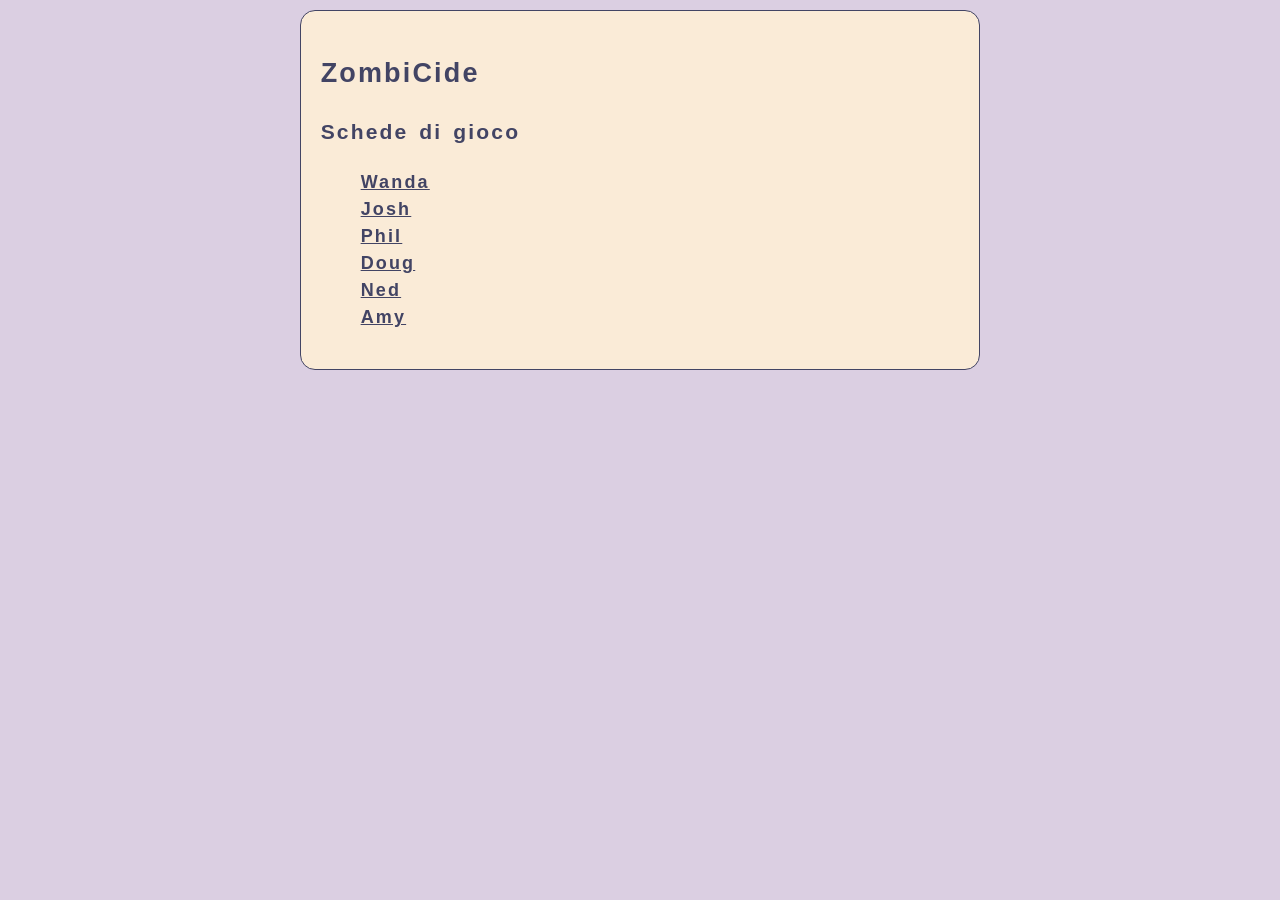
==== index.html @ 42766d08 "Add files via upload" ====
<!DOCTYPE html>
<html lang="it">
<head>
    <meta charset="UTF-8">
    <meta name="viewport" content="width=device-width, initial-scale=1.0">
    <link rel="stylesheet" href="../../../style.css">
    <script src="../../../componenti.js?v=1.9" defer></script>
    <title>Giochiamoci! - ZombiCide - home</title>
</head>
<body>
    <header-sito></header-sito>
    <main>
        <section>
            <h2>ZombiCide</h2>
    
            <h3>Schede di gioco</h3>
            <ul>
                <a href="Wanda_overview.html">Wanda</a><BR>
                <a hRef="Josh_overview.html">Josh</a><BR>
                <a hRef="Phil_overview.html">Phil</a><BR>
                <a hRef="Doug_overview.html">Doug</a><BR>
                <a hRef="Ned_overview.html">Ned</a><BR>
                <a hRef="Amy_overview.html">Amy</a><BR>
            </ul>
        </section>
    </main>
    <footer-sito></footer-sito>   
</body>
</html>
---- style.css ----
body{
  background-color: #DBCFE2; /* Colore di sfondo */
  margin: 0;
  padding: 0px;
  margin:auto;

  font-family: Verdana, Geneva, Tahoma, sans-serif;
  color: #424464;          /* Colore del testo */
  font-size: 18px;            /* Dimensione consigliata tra 16px e 20px */
  line-height: 1.5;           /* Interlinea ampia */
  letter-spacing: 0.12em;     /* Spazio tra lettere */
  word-spacing: 0.16em;       /* Spazio tra parole */
  text-align: left;           /* MAI giustificato */
  margin-bottom: 2em;         /* Spazio tra paragrafi */
  max-width: 70ch;            /* Righe non troppo lunghe (max 70 caratteri) */
}

header, section, footer {
  background-color:antiquewhite;
  padding: 20px;
  margin: 10px;
  border-radius: 15px;
  border: 1px solid #424464; /* Bordo scuro per contrastare con lo sfondo chiaro */
}

/* header {
  position: sticky;
  top: 0;
  z-index: 1000; /* Serve a farlo stare sopra agli altri elementi
} */

html {
  scroll-behavior: smooth;
}

/* Di base le tendine sono nascoste */
.tendina {
    display: none;
    position: absolute;
    list-style: none;
    padding: 0;
    margin: 0;
    background-color: #f4ebd9; /* Il tuo colore pergamena */
    border: 1px solid #424464; /* Bordo scuro per contrastare con lo sfondo chiaro */
}

/* Mostra la tendina SOLO quando il bottone è cliccato (:focus) 
   o quando la tastiera è attiva dentro la voce (:focus-within) */
.voce-tendina:focus-within .tendina {
    display: block;
}

/* Stile base per far sembrare il bottone un elemento del menù */
.bottone-menu {
    background: none;
    border: none;
    font-family: inherit;
    font-size: inherit;
    color: inherit;
    cursor: pointer;
    padding: 0;
}

/* 1. Forza le scritte (label) ad andare a capo e crea un po' di spazio sotto */
form label {
    display: block;
    margin-bottom: 5px;
    font-weight: bold; /* Opzionale: rende le etichette più leggibili */
}

/* 2. Allarga i campi di testo al massimo della sezione e li manda a capo */
form input[type="text"],
form input[type="email"],
form select,
form textarea {
    display: block;
    width: 100%; /* Occupa tutta la larghezza della section */
    box-sizing: border-box; /* FONDAMENTALE: include padding e bordi nel calcolo del 100% */
    padding: 10px; /* Spazio interno per non far toccare il testo ai bordi */
    margin-bottom: 15px; /* Spazio tra un campo e l'altro */
    border: 1px solid #424464; /* Bordo scuro per contrastare con lo sfondo chiaro */
    border-radius: 4px;
    background-color: #E6DCEB; /* Colore di sfondo per i campi */
}

/* 3. Stile base per il bottone di invio (opzionale) */
form button {
    padding: 10px 20px;
    cursor: pointer;
}

/* 1. Allinea il logo a sinistra e il blocco testi a destra */
.header-main-box {
    display: flex;
    align-items: center; /* Centra verticalmente il logo rispetto all'intero blocco di testo */
    gap: 30px;           /* Spazio orizzontale tra il logo e i testi */
}

/* 2. Forza i testi a svilupparsi dall'alto verso il basso (colonna) */
.testi-header {
    display: flex;
    flex-direction: column; 
    gap: 5px;            /* Spazio verticale tra l'H1 e il motto */
}

/* 3. Pulizia dei margini predefiniti dei testi per evitare disallineamenti */
.testi-header h1,
.testi-header .motto {
    margin: 0;
}

/* 4. Dimensioni del logo */
.logo {
    max-height: 10ch;    /* Regola l'altezza in base a quanto vuoi grandi i testi */
    width: auto;
}

/* --- REGOLE PER MOBILE (Schermi sotto i 480px) --- */
@media (max-width: 800px) {
    
    /* Forza il logo a stare SOPRA e i testi SOTTO, tutto centrato */
    .header-main-box {
        flex-direction: column; 
        align-items: center;    /* Centra il logo e il blocco testi orizzontalmente */
        text-align: center;     /* Centra il testo dentro all'H1 e al p */
        gap: 12px;              /* Spazio verticale tra il logo e il titolo */
    }

    /* Rimpicciolisci il logo per non rubare troppo spazio verticale */
    .logo {
        max-height: 100px;
        width: auto;
    }

    /* Gestione dei font per evitare che le parole si spezzino male */
    .testi-header h1 {
        font-size: 1.6rem;
        line-height: 1.2;
    }

    .testi-header .motto {
        font-size: 0.95rem;
        line-height: 1.4;
        margin-top: 5px;
    }
}

nav {
  margin-top: 20px;
}

a {
  color: #424464;
  font-weight: bold;
  text-decoration: underline;
  transition: color 0.3s, border 0.3s; /* Transizione fluida per colore e bordo */
}

a:hover {
  color: #736754;
  border: 3px solid #736754;
}

button, input[type="reset"] {
  font-family: Verdana, Geneva, Tahoma, sans-serif;
  font-weight: bold;
  background-color: #E6DCEB;
  color: #424464;
  border: solid 2px #424464;
  padding: 10px 20px;
  cursor: pointer;
  font-size: 16px;
  border-radius: 10px;
}

.gioco-di-ruolo, .home-link-box, .escape-room, .gioco-da-tavolo, .videogioco, .accessibile, details {
  padding: 5px 15px;
  border: 1px solid #424464;
  border-radius: 10px;
  background-color: #DBCFE2;
  margin-bottom: 10px;
}

details {
  cursor: pointer;
}

/* h3 {
  padding-left: 10px;
} */

summary {
  font-weight: bold;
}

.escape-room {
  background-color: #CDDFE6;
}

.gioco-da-tavolo {
  background-color: #EDD4AD;
}

.videogioco {
  background-color: #DAE8D2;
}

.gioco-di-ruolo {
  background-color: #F5D1D1;
}
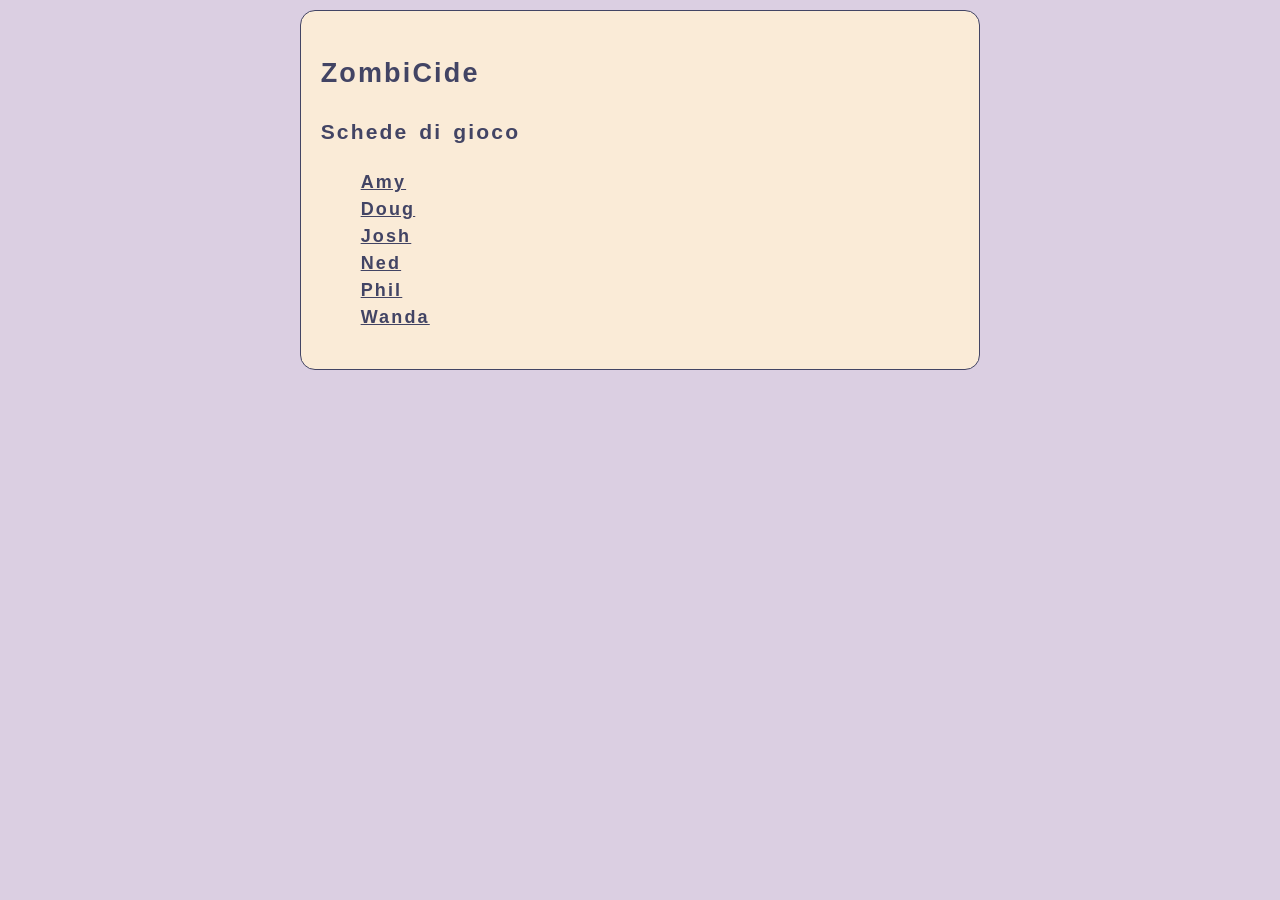
==== commit ba7c4698: "Reorder character links in index.html" ====
--- a/index.html
+++ b/index.html
@@ -3,8 +3,7 @@
 <head>
     <meta charset="UTF-8">
     <meta name="viewport" content="width=device-width, initial-scale=1.0">
-    <link rel="stylesheet" href="../../../style.css">
-    <script src="../../../componenti.js?v=1.9" defer></script>
+    <link rel="stylesheet" href="style.css">
     <title>Giochiamoci! - ZombiCide - home</title>
 </head>
 <body>
@@ -15,12 +14,12 @@
     
             <h3>Schede di gioco</h3>
             <ul>
+                <a hRef="Amy_overview.html">Amy</a><BR>
+                <a hRef="Doug_overview.html">Doug</a><BR>
+                <a hRef="Josh_overview.html">Josh</a><BR>
+                <a hRef="Ned_overview.html">Ned</a><BR>
+                <a hRef="Phil_overview.html">Phil</a><BR>
                 <a href="Wanda_overview.html">Wanda</a><BR>
-                <a hRef="Josh_overview.html">Josh</a><BR>
-                <a hRef="Phil_overview.html">Phil</a><BR>
-                <a hRef="Doug_overview.html">Doug</a><BR>
-                <a hRef="Ned_overview.html">Ned</a><BR>
-                <a hRef="Amy_overview.html">Amy</a><BR>
             </ul>
         </section>
     </main>
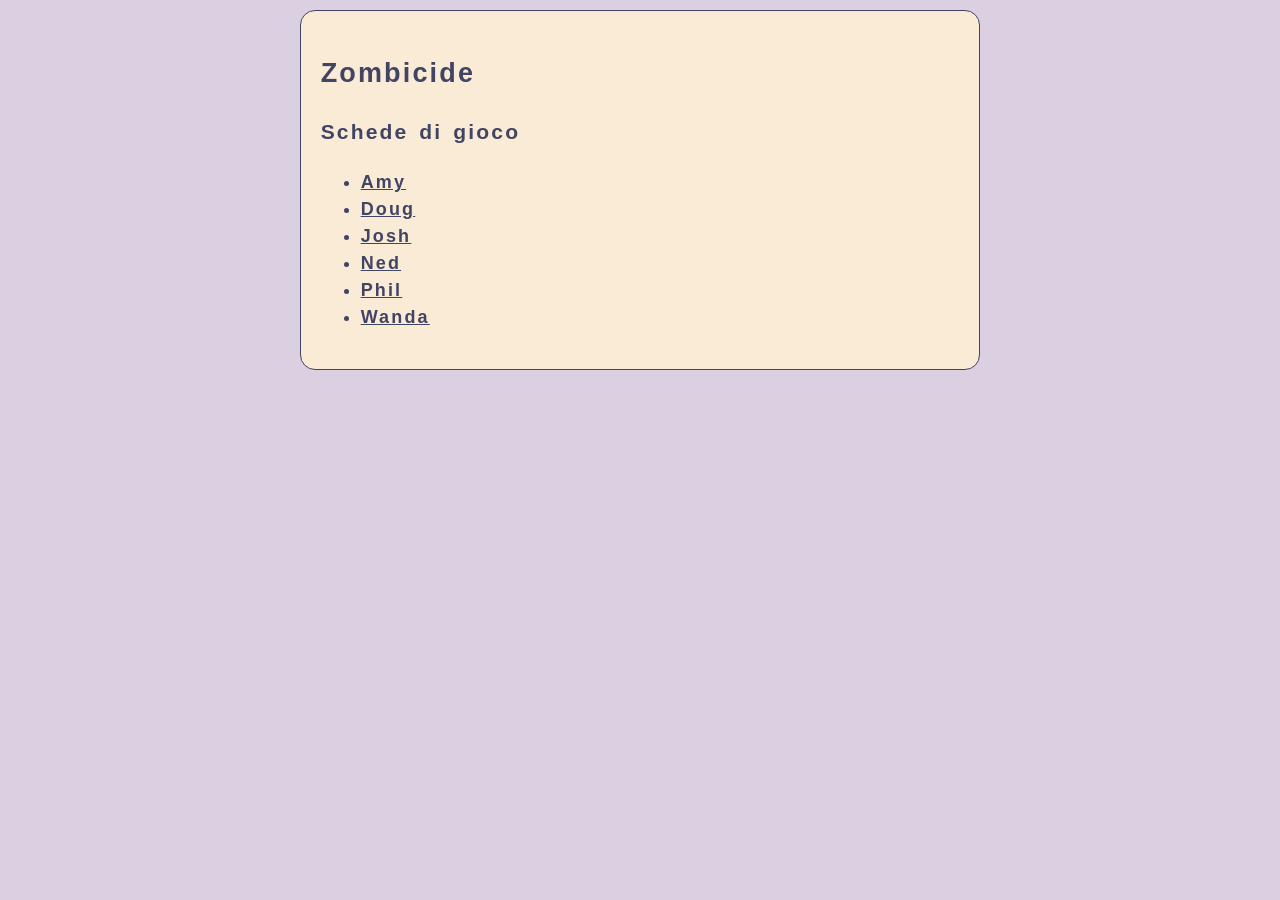
==== commit b6dbc250: "Correct spelling of 'ZombiCide' to 'Zombicide'" ====
--- a/index.html
+++ b/index.html
@@ -4,25 +4,25 @@
     <meta charset="UTF-8">
     <meta name="viewport" content="width=device-width, initial-scale=1.0">
     <link rel="stylesheet" href="style.css">
-    <title>Giochiamoci! - ZombiCide - home</title>
+    <title>Giochiamoci! - Zombicide - Home</title>
 </head>
 <body>
     <header-sito></header-sito>
     <main>
         <section>
-            <h2>ZombiCide</h2>
-    
+            <h2>Zombicide</h2>
+
             <h3>Schede di gioco</h3>
             <ul>
-                <a hRef="Amy_overview.html">Amy</a><BR>
-                <a hRef="Doug_overview.html">Doug</a><BR>
-                <a hRef="Josh_overview.html">Josh</a><BR>
-                <a hRef="Ned_overview.html">Ned</a><BR>
-                <a hRef="Phil_overview.html">Phil</a><BR>
-                <a href="Wanda_overview.html">Wanda</a><BR>
+                <li><a href="Amy_overview.html">Amy</a></li>
+                <li><a href="Doug_overview.html">Doug</a></li>
+                <li><a href="Josh_overview.html">Josh</a></li>
+                <li><a href="Ned_overview.html">Ned</a></li>
+                <li><a href="Phil_overview.html">Phil</a></li>
+                <li><a href="Wanda_overview.html">Wanda</a></li>
             </ul>
         </section>
     </main>
-    <footer-sito></footer-sito>   
+    <footer-sito></footer-sito>    
 </body>
 </html>
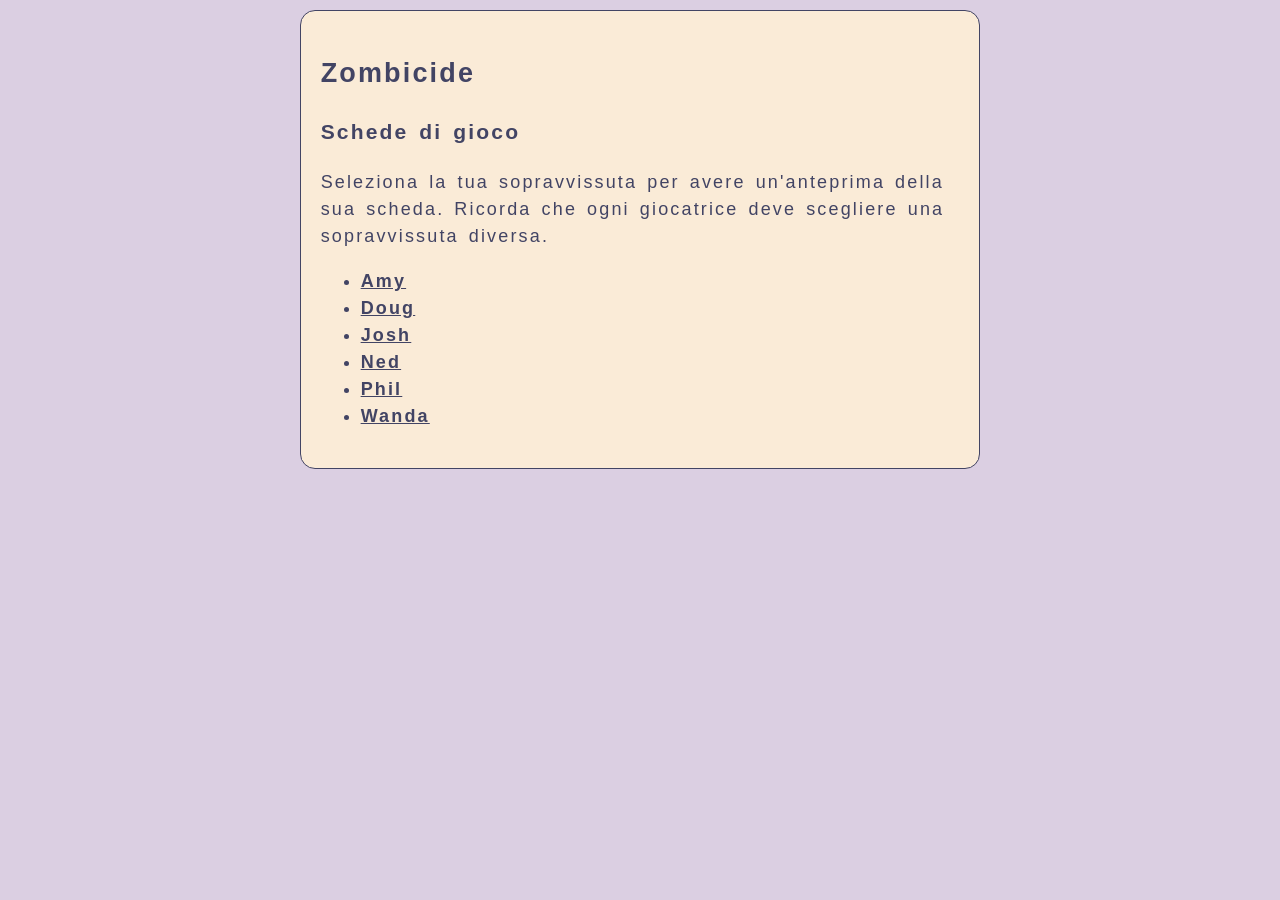
==== commit bbe9d937: "Update index.html" ====
--- a/index.html
+++ b/index.html
@@ -13,6 +13,9 @@
             <h2>Zombicide</h2>
 
             <h3>Schede di gioco</h3>
+
+            <p>Seleziona la tua sopravvissuta per avere un'anteprima della sua scheda. Ricorda che ogni giocatrice deve scegliere una sopravvissuta diversa.</p>
+            
             <ul>
                 <li><a href="Amy_overview.html">Amy</a></li>
                 <li><a href="Doug_overview.html">Doug</a></li>
